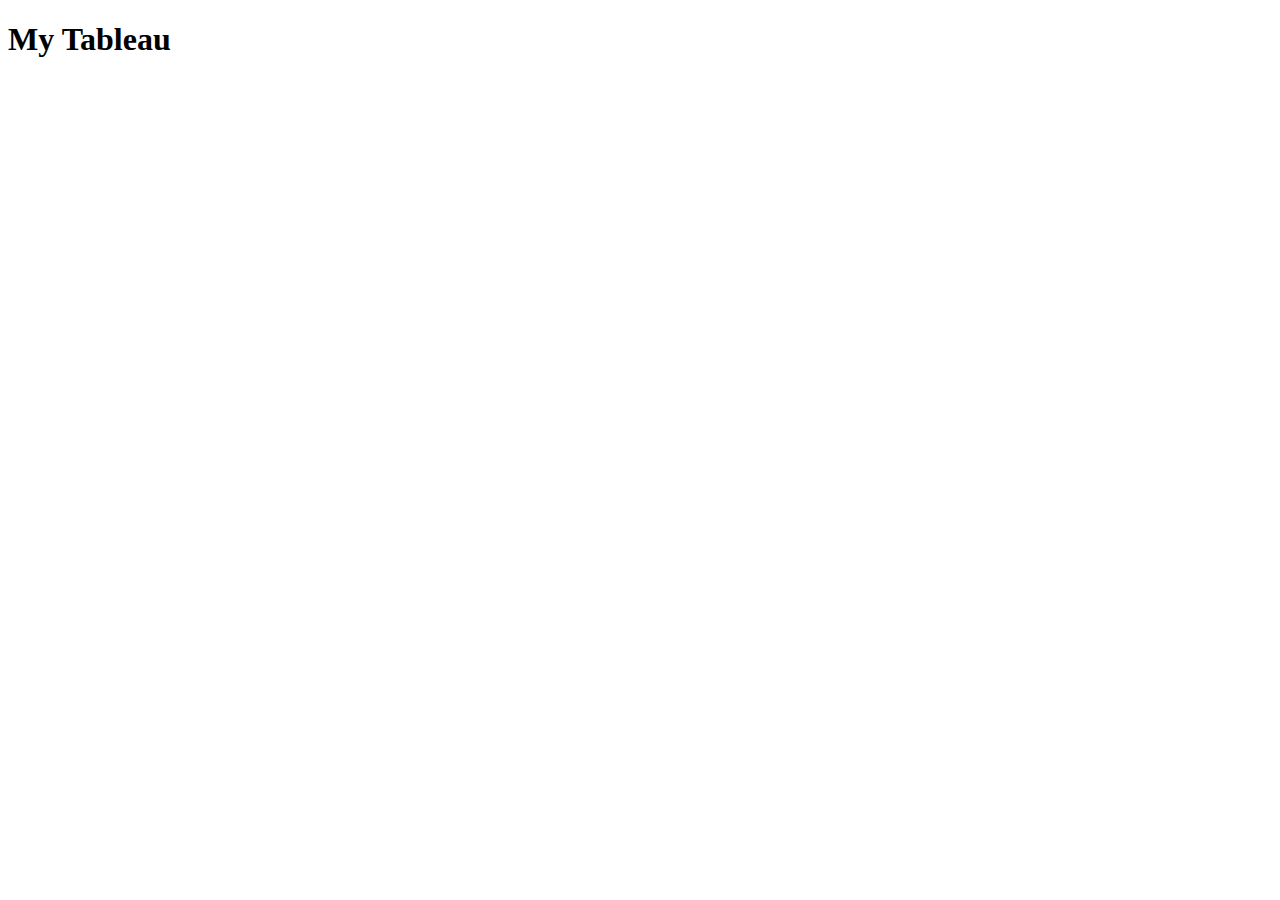
==== project.html @ 96914131 "Add files via upload" ====
<!DOCTYPE html>
<html lang="en">

<head>
    <meta charset="UTF-8">
    <meta http-equiv="X-UA-Compatible" content="IE=edge">
    <meta name="viewport" content="width=device-width, initial-scale=1.0">
    <title>Document</title>
</head>

<body>
    <h1> My Tableau </h1>
    <div class='tableauPlaceholder' id='viz1681324570432' style='position: relative'><noscript><a href='#'><img
                    alt='Family Trees '
                    src='https:&#47;&#47;public.tableau.com&#47;static&#47;images&#47;DF&#47;DFB889XSS&#47;1_rss.png'
                    style='border: none' /></a></noscript><object class='tableauViz' style='display:none;'>
            <param name='host_url' value='https%3A%2F%2Fpublic.tableau.com%2F' />
            <param name='embed_code_version' value='3' />
            <param name='path' value='shared&#47;DFB889XSS' />
            <param name='toolbar' value='yes' />
            <param name='static_image'
                value='https:&#47;&#47;public.tableau.com&#47;static&#47;images&#47;DF&#47;DFB889XSS&#47;1.png' />
            <param name='animate_transition' value='yes' />
            <param name='display_static_image' value='yes' />
            <param name='display_spinner' value='yes' />
            <param name='display_overlay' value='yes' />
            <param name='display_count' value='yes' />
            <param name='language' value='en-US' />
        </object></div>
    <script
        type='text/javascript'> var divElement = document.getElementById('viz1681324570432'); var vizElement = divElement.getElementsByTagName('object')[0]; vizElement.style.width = '1200px'; vizElement.style.height = '3177px'; var scriptElement = document.createElement('script'); scriptElement.src = 'https://public.tableau.com/javascripts/api/viz_v1.js'; vizElement.parentNode.insertBefore(scriptElement, vizElement);                </script>
</body>

</html>
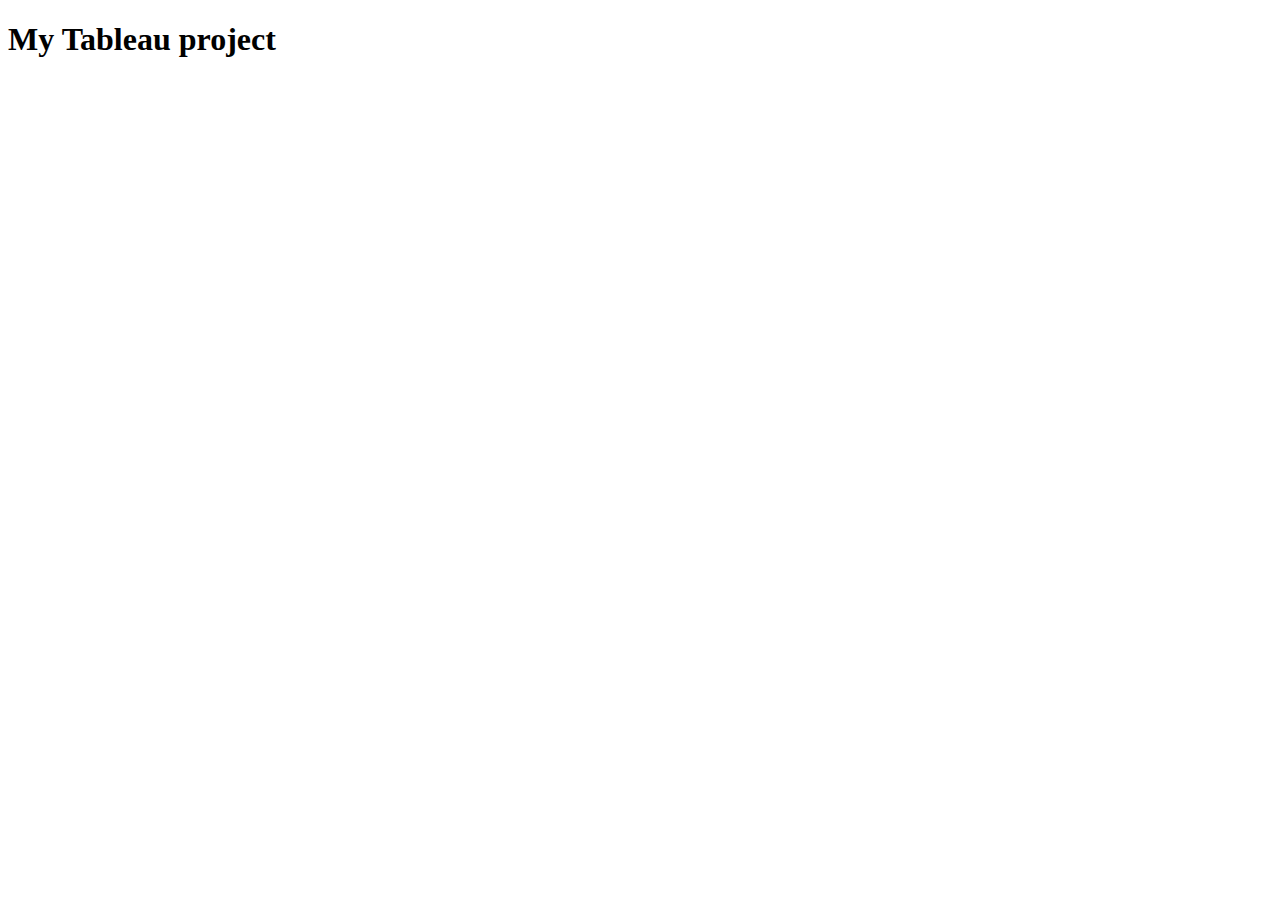
==== commit 495ce834: "Add files via upload" ====
--- a/project.html
+++ b/project.html
@@ -9,7 +9,7 @@
 </head>
 
 <body>
-    <h1> My Tableau </h1>
+    <h1> My Tableau project </h1>
     <div class='tableauPlaceholder' id='viz1681324570432' style='position: relative'><noscript><a href='#'><img
                     alt='Family Trees '
                     src='https:&#47;&#47;public.tableau.com&#47;static&#47;images&#47;DF&#47;DFB889XSS&#47;1_rss.png'
